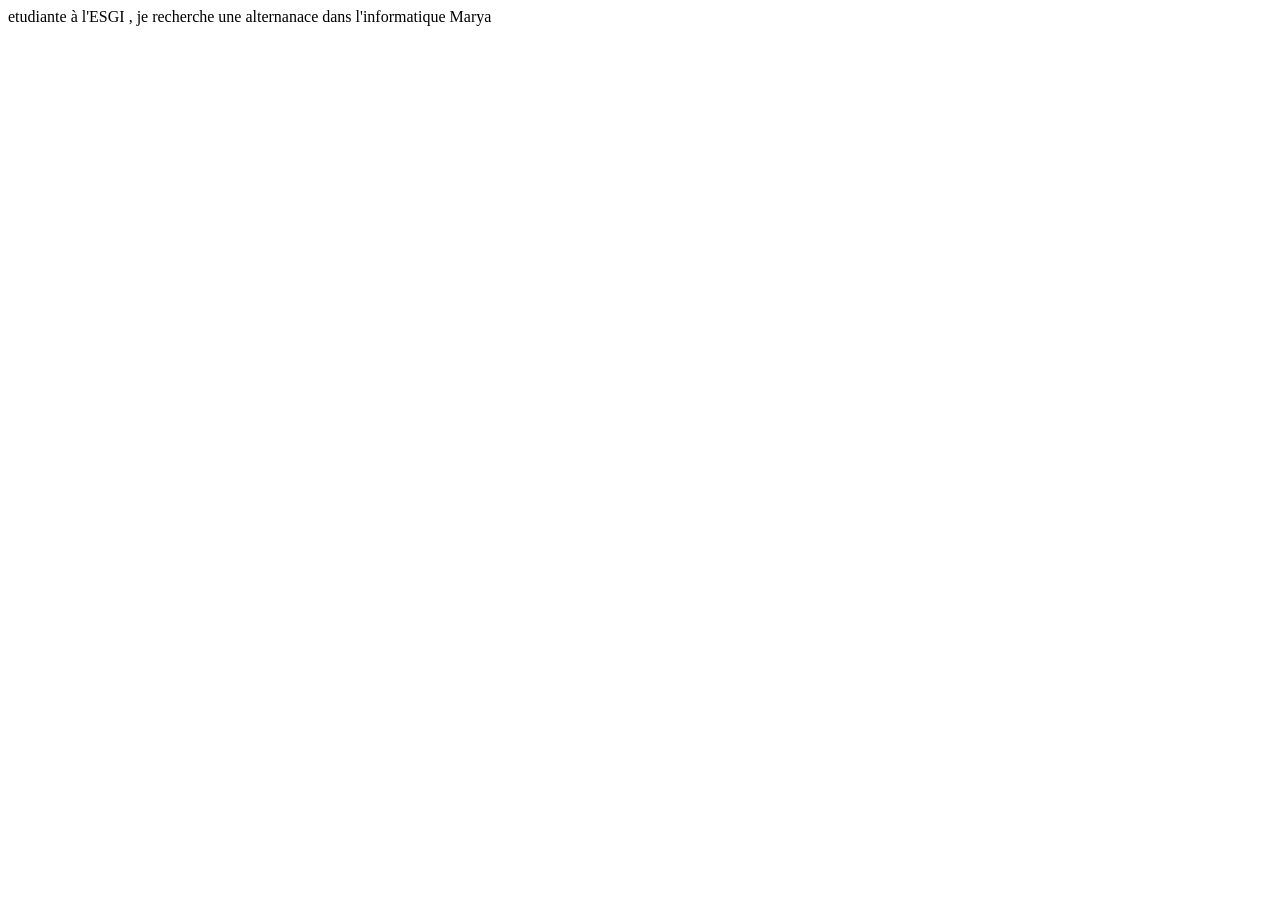
==== about.html @ 54465bd8 "lire" ====
<!DOCTYPE html>
<html lang="en">
<head>
    <meta charset="UTF-8">
    <title>À propos</title>

</head>
<body>
etudiante à l'ESGI , je recherche une alternanace dans l'informatique 
Marya 
</body>
</html>
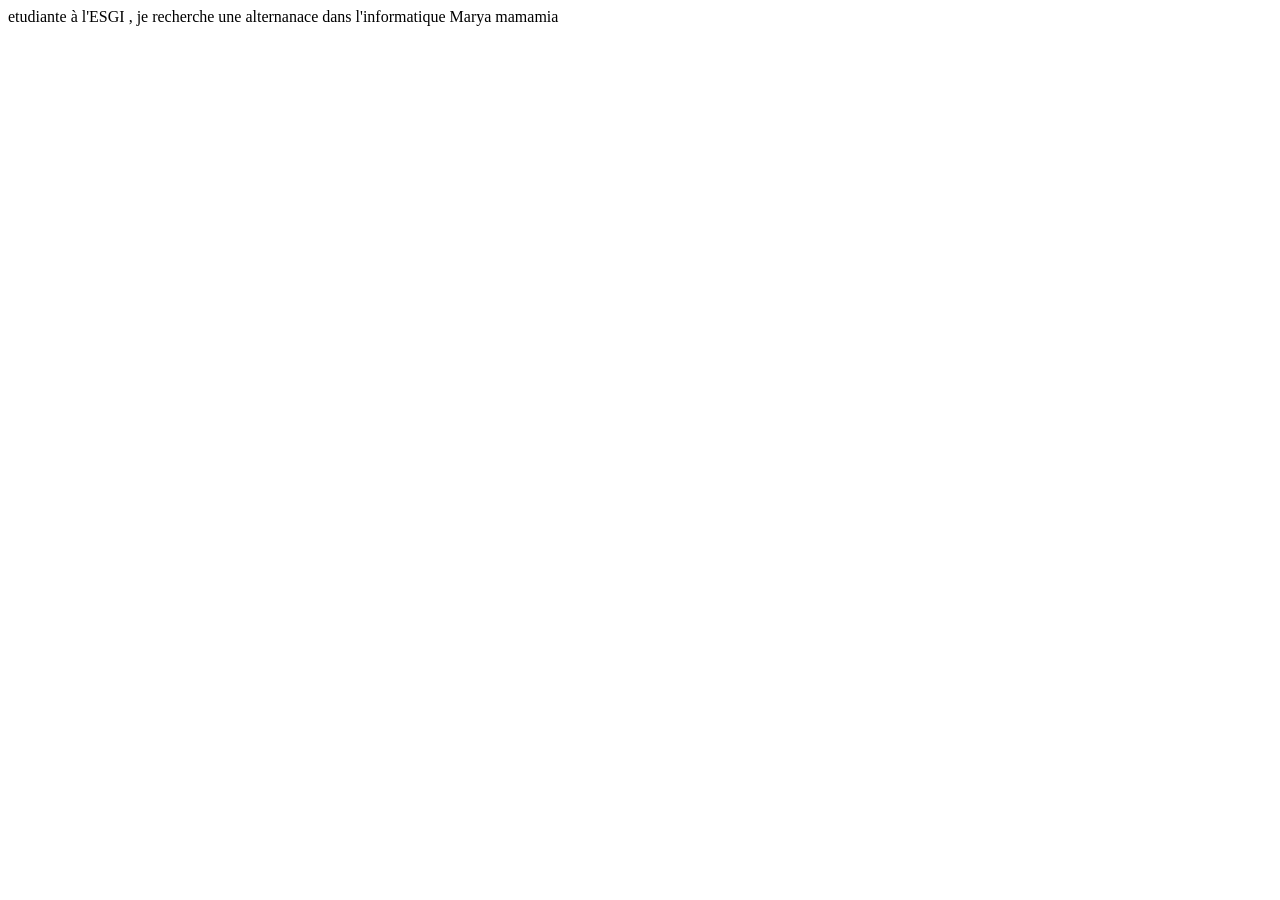
==== commit 85d8e067: "update force main mamamia" ====
--- a/about.html
+++ b/about.html
@@ -7,6 +7,6 @@
 </head>
 <body>
 etudiante à l'ESGI , je recherche une alternanace dans l'informatique 
-Marya 
+Marya mamamia
 </body>
 </html>
